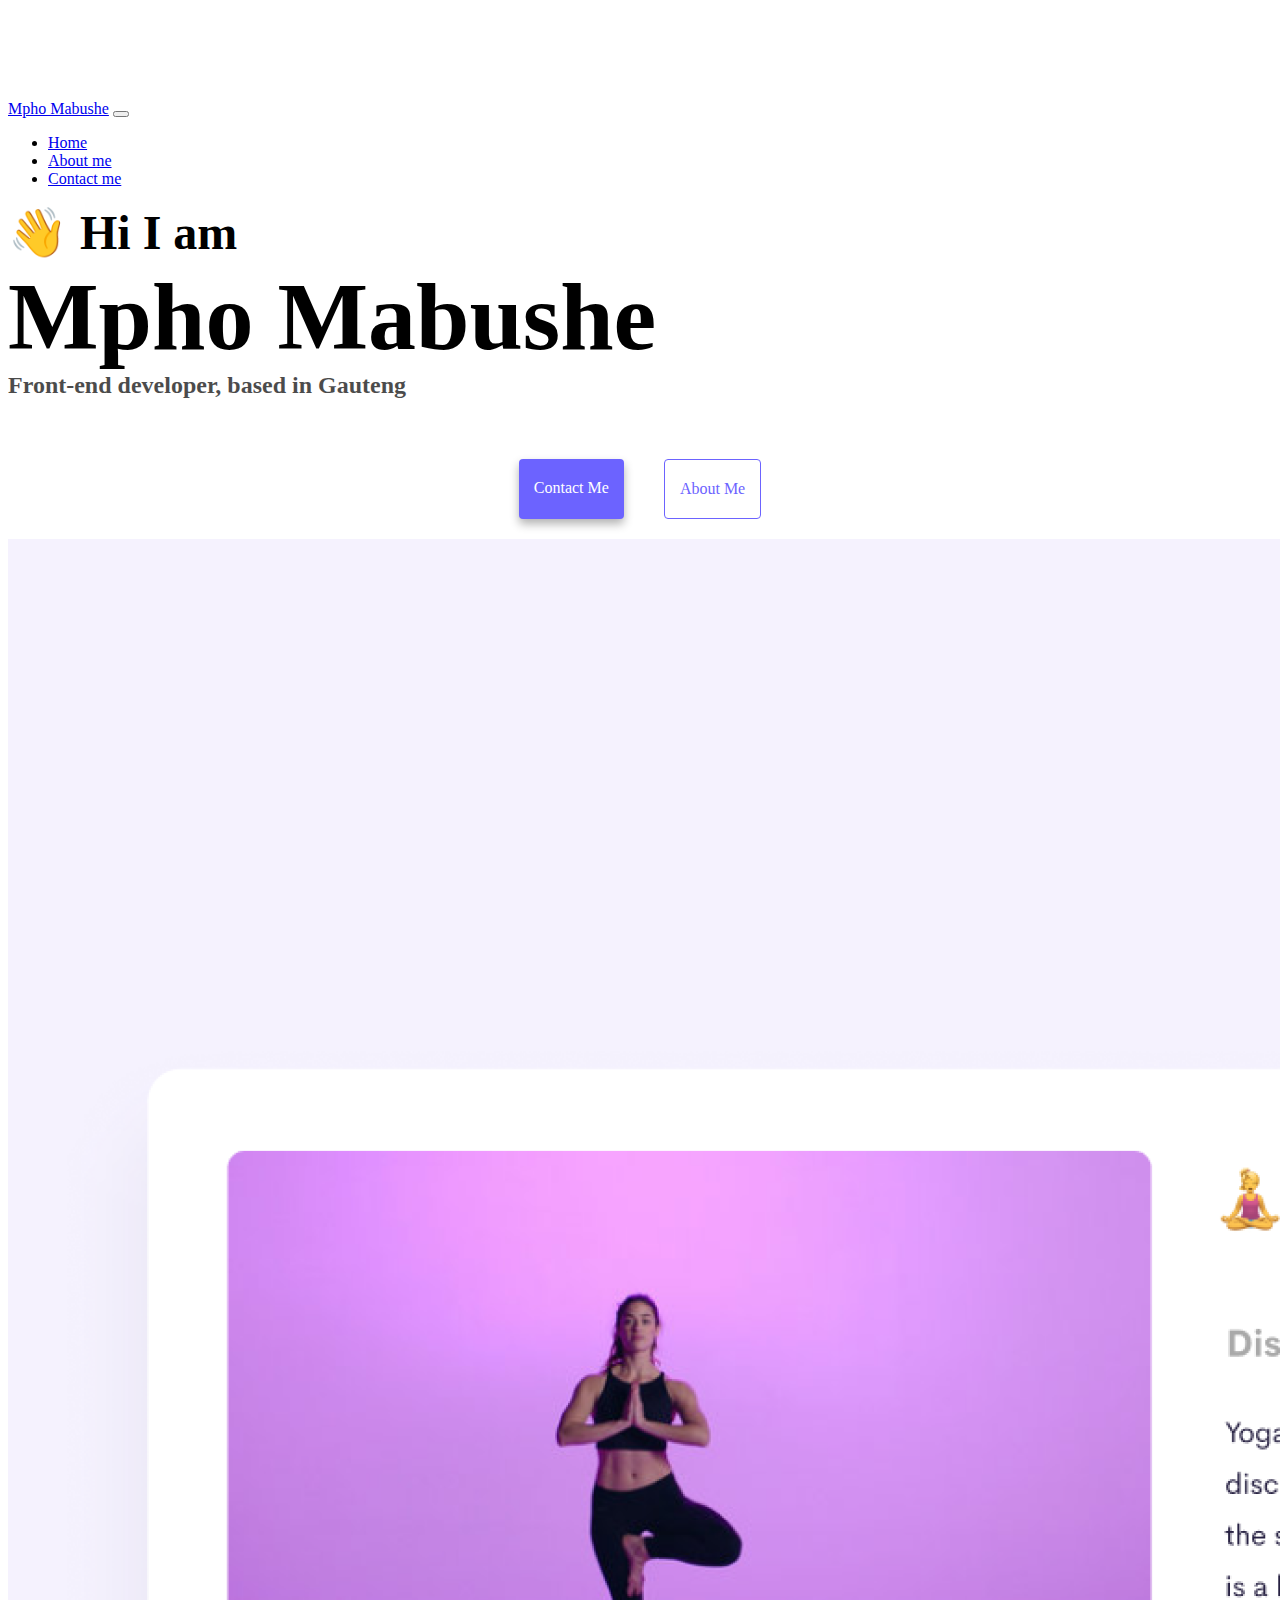
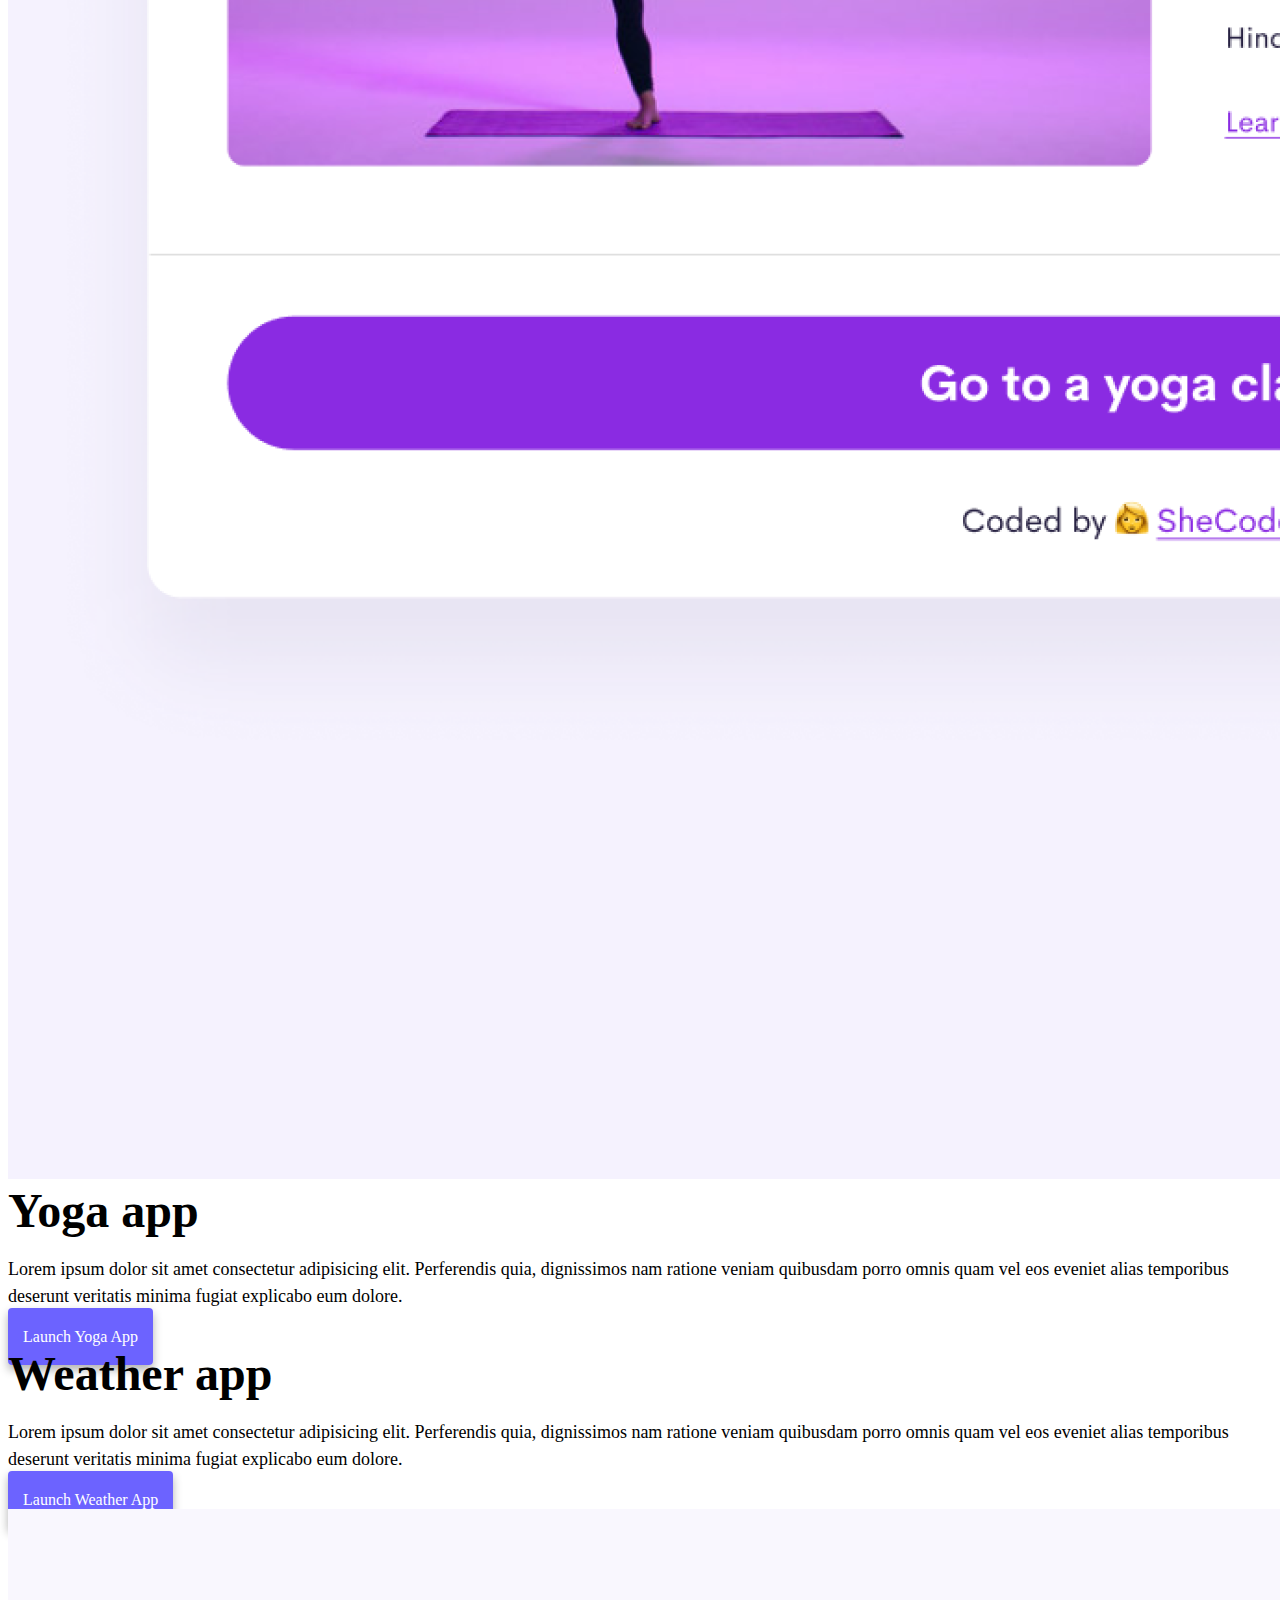
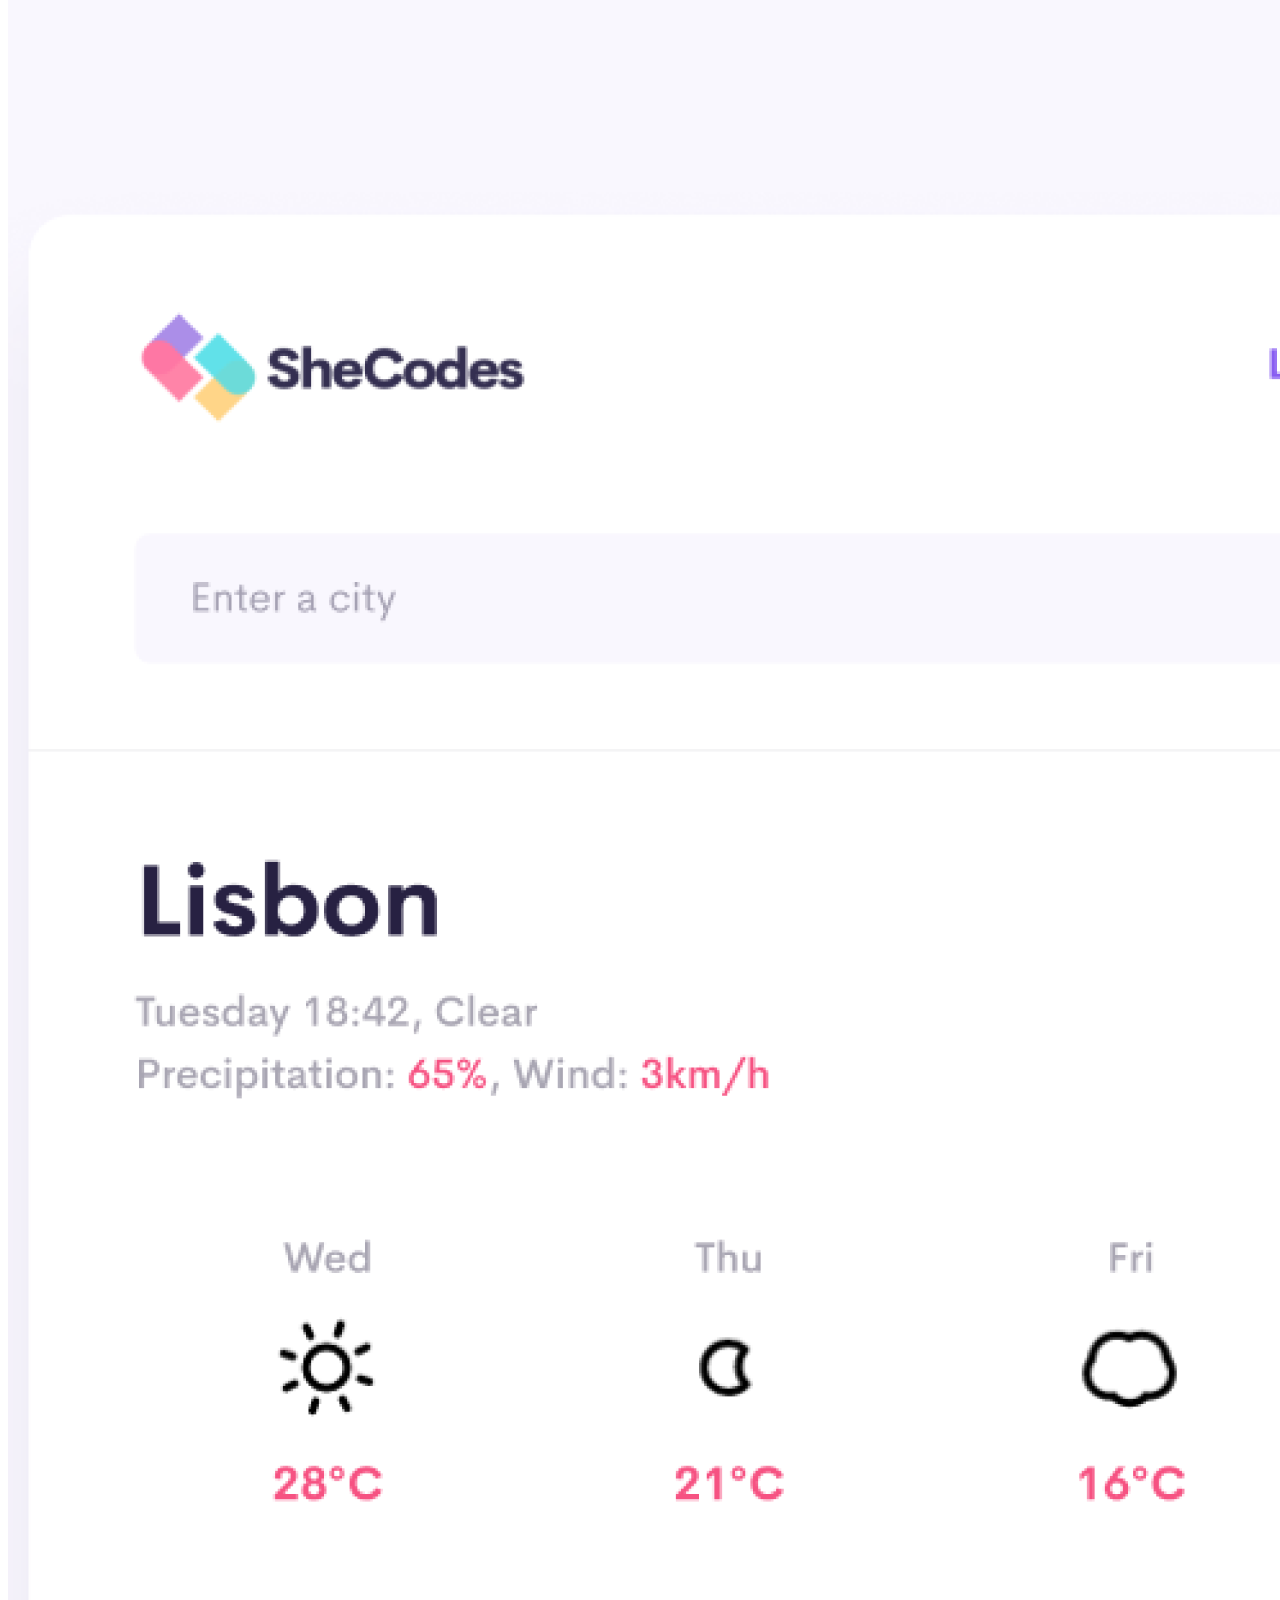
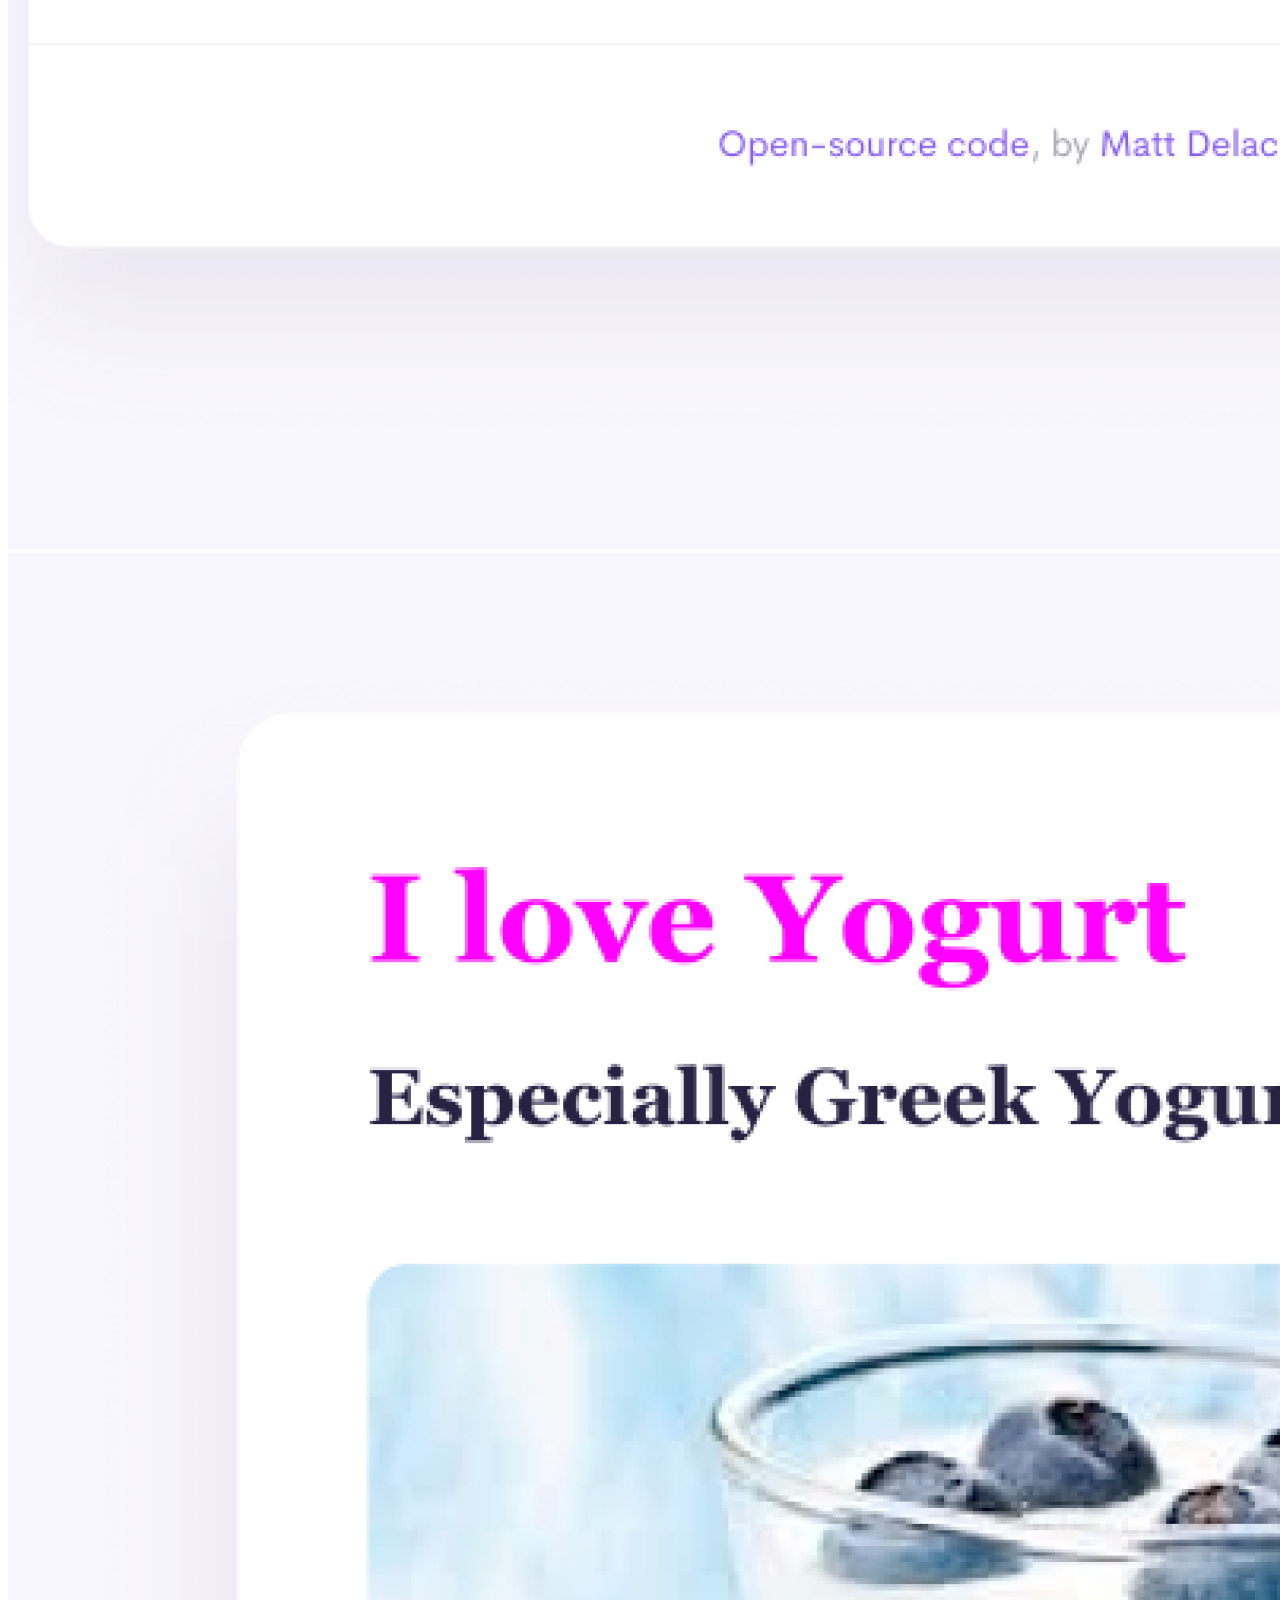
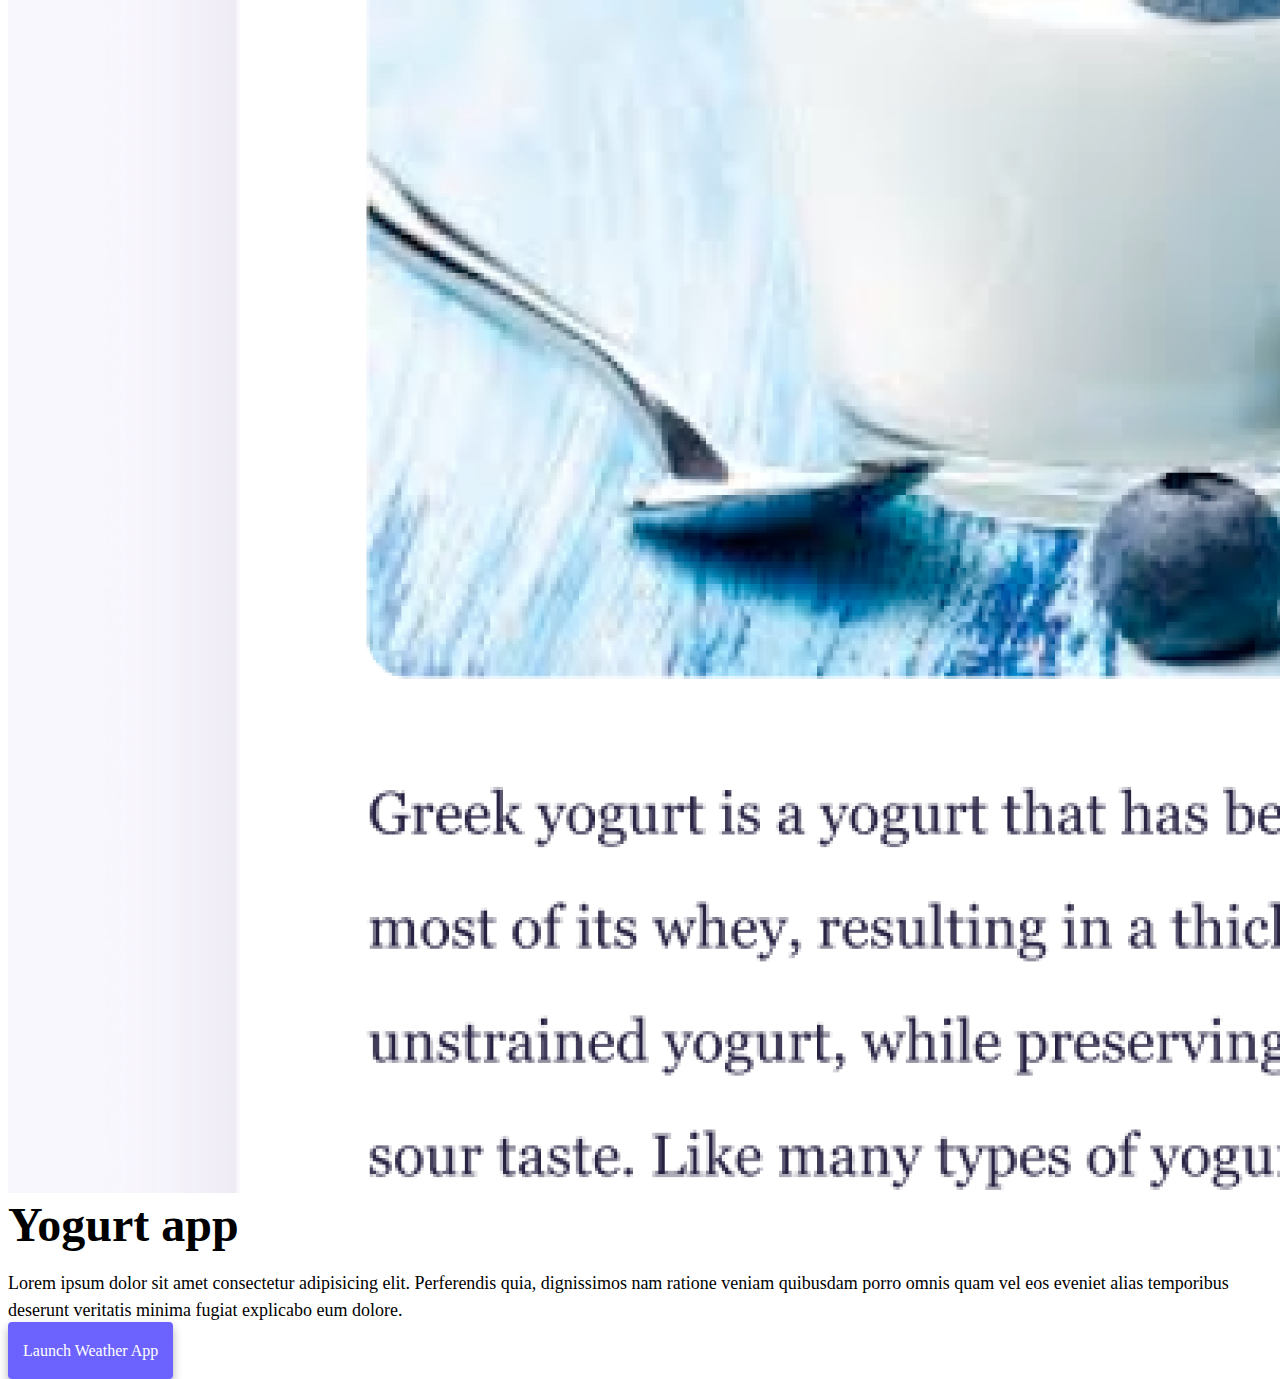
==== index.html @ cc830409 "Initial commit" ====
<!DOCTYPE html>
<html lang="en">
  <head>
    <meta charset="UTF-8" />
    <meta http-equiv="X-UA-Compatible" content="IE=edge" />
    <meta name="viewport" content="width=device-width, initial-scale=1.0" />
    <title>[YOUR NAME]</title>
    <link
      href="https://cdn.jsdelivr.net/npm/bootstrap@5.0.0-beta2/dist/css/bootstrap.min.css"
      rel="stylesheet"
      integrity="sha384-BmbxuPwQa2lc/FVzBcNJ7UAyJxM6wuqIj61tLrc4wSX0szH/Ev+nYRRuWlolflfl"
      crossorigin="anonymous"
    />
    <script
      src="https://cdn.jsdelivr.net/npm/bootstrap@5.0.0-beta2/dist/js/bootstrap.bundle.min.js"
      integrity="sha384-b5kHyXgcpbZJO/tY9Ul7kGkf1S0CWuKcCD38l8YkeH8z8QjE0GmW1gYU5S9FOnJ0"
      crossorigin="anonymous"
    ></script>
    <link rel="stylesheet" href="style.css" />
  </head>
  <body>
    <nav class="navbar navbar-expand-lg navbar-light bg-light fixed-top">
      <div class="container">
        <a class="navbar-brand" href="index.html">Mpho Mabushe</a>
        <button
          class="navbar-toggler"
          type="button"
          data-bs-toggle="collapse"
          data-bs-target="#navbarNav"
          aria-controls="navbarNav"
          aria-expanded="false"
          aria-label="Toggle navigation"
        >
          <span class="navbar-toggler-icon"></span>
        </button>
        <div class="collapse navbar-collapse" id="navbarNav">
          <ul class="navbar-nav">
            <li class="nav-item">
              <a class="nav-link active" aria-current="page" href="index.html"
                >Home</a
              >
            </li>
            <li class="nav-item">
              <a class="nav-link" href="about.html">About me</a>
            </li>
            <li class="nav-item">
              <a class="nav-link" href="about.html#contact">Contact me</a>
            </li>
          </ul>
        </div>
      </div>
    </nav>
    <h2 class="text-center">👋 Hi I am</h2>
    <h1 class="text-center">Mpho Mabushe</h1>
    <h3 class="text-center">Front-end developer, based in Gauteng</h3>
    <div class="navigation-links mb-5">
      <a href="about.html#contact" class="primary-link">Contact me</a>
      <a href="about.html" class="secondary-link">About me</a>
    </div>
    <div class="container">
      <div class="row">
        <div class="col-6">
          <img src="images/yoga.png" class="img-fluid rounded" />
        </div>
        <div class="col-6">
          <h2 class="mb-3">Yoga app</h2>
          <p>
            Lorem ipsum dolor sit amet consectetur adipisicing elit. Perferendis
            quia, dignissimos nam ratione veniam quibusdam porro omnis quam vel
            eos eveniet alias temporibus deserunt veritatis minima fugiat
            explicabo eum dolore.
          </p>
          <div class="mt-5">
            <a href="#" class="primary-link">Launch Yoga App</a>
          </div>
        </div>
      </div>
      <div class="row mt-5">
        <div class="col-6">
          <h2 class="mb-3">Weather app</h2>
          <p>
            Lorem ipsum dolor sit amet consectetur adipisicing elit. Perferendis
            quia, dignissimos nam ratione veniam quibusdam porro omnis quam vel
            eos eveniet alias temporibus deserunt veritatis minima fugiat
            explicabo eum dolore.
          </p>
          <div class="mt-5">
            <a href="#" class="primary-link">Launch Weather App</a>
          </div>
        </div>
        <div class="col-6">
          <img src="images/weather.png" class="img-fluid rounded" />
        </div>
      </div>
      <div class="row mt-5">
        <div class="col-6">
          <img src="images/yogurt.png" class="img-fluid rounded" />
        </div>
        <div class="col-6">
          <h2 class="mb-3">Yogurt app</h2>
          <p>
            Lorem ipsum dolor sit amet consectetur adipisicing elit. Perferendis
            quia, dignissimos nam ratione veniam quibusdam porro omnis quam vel
            eos eveniet alias temporibus deserunt veritatis minima fugiat
            explicabo eum dolore.
          </p>
          <div class="mt-5">
            <a href="#" class="primary-link">Launch Weather App</a>
          </div>
        </div>
      </div>
    </div>
  </body>
</html>
---- style.css ----
:root {
  --primary-color: #6c63ff;
  --secondary-color: #f5f2fe;
  --box-shadow: 0 5px 10px rgba(0, 0, 0, 0.3);
}

body {
  margin-top: 100px;
}

h1,
h2,
h3 {
  margin: 0;
}

h1 {
  font-size: 96px;
}

h2 {
  font-size: 48px;
}

h3 {
  font-size: 24px;
  opacity: 0.7;
}

p {
  font-size: 18px;
  line-height: 1.5;
}

.navigation-links {
  display: flex;
  margin-top: 40px;
  justify-content: center;
}

.navigation-links a {
  margin: 20px;
}

.primary-link {
  border-radius: 4px;
  padding: 20px 15px;
  text-decoration: none;
  text-transform: capitalize;
  background: var(--primary-color);
  box-shadow: var(--box-shadow);
  color: white;
}

.secondary-link {
  border-radius: 4px;
  padding: 20px 15px;
  text-decoration: none;
  text-transform: capitalize;
  color: var(--primary-color);
  border: 1px solid var(--primary-color);
}

.homepage-link {
  color: var(--primary-color);
  text-align: center;
  display: block;
}

.about-paragraphs {
  margin: 30px 0;
}

.about-paragraphs p {
  margin: 10px;
}

.email-link {
  display: flex;
  justify-content: center;
  color: var(--primary-color);
  font-size: 28px;
  text-decoration: none;
}

.email-link:hover {
  text-decoration: underline;
}
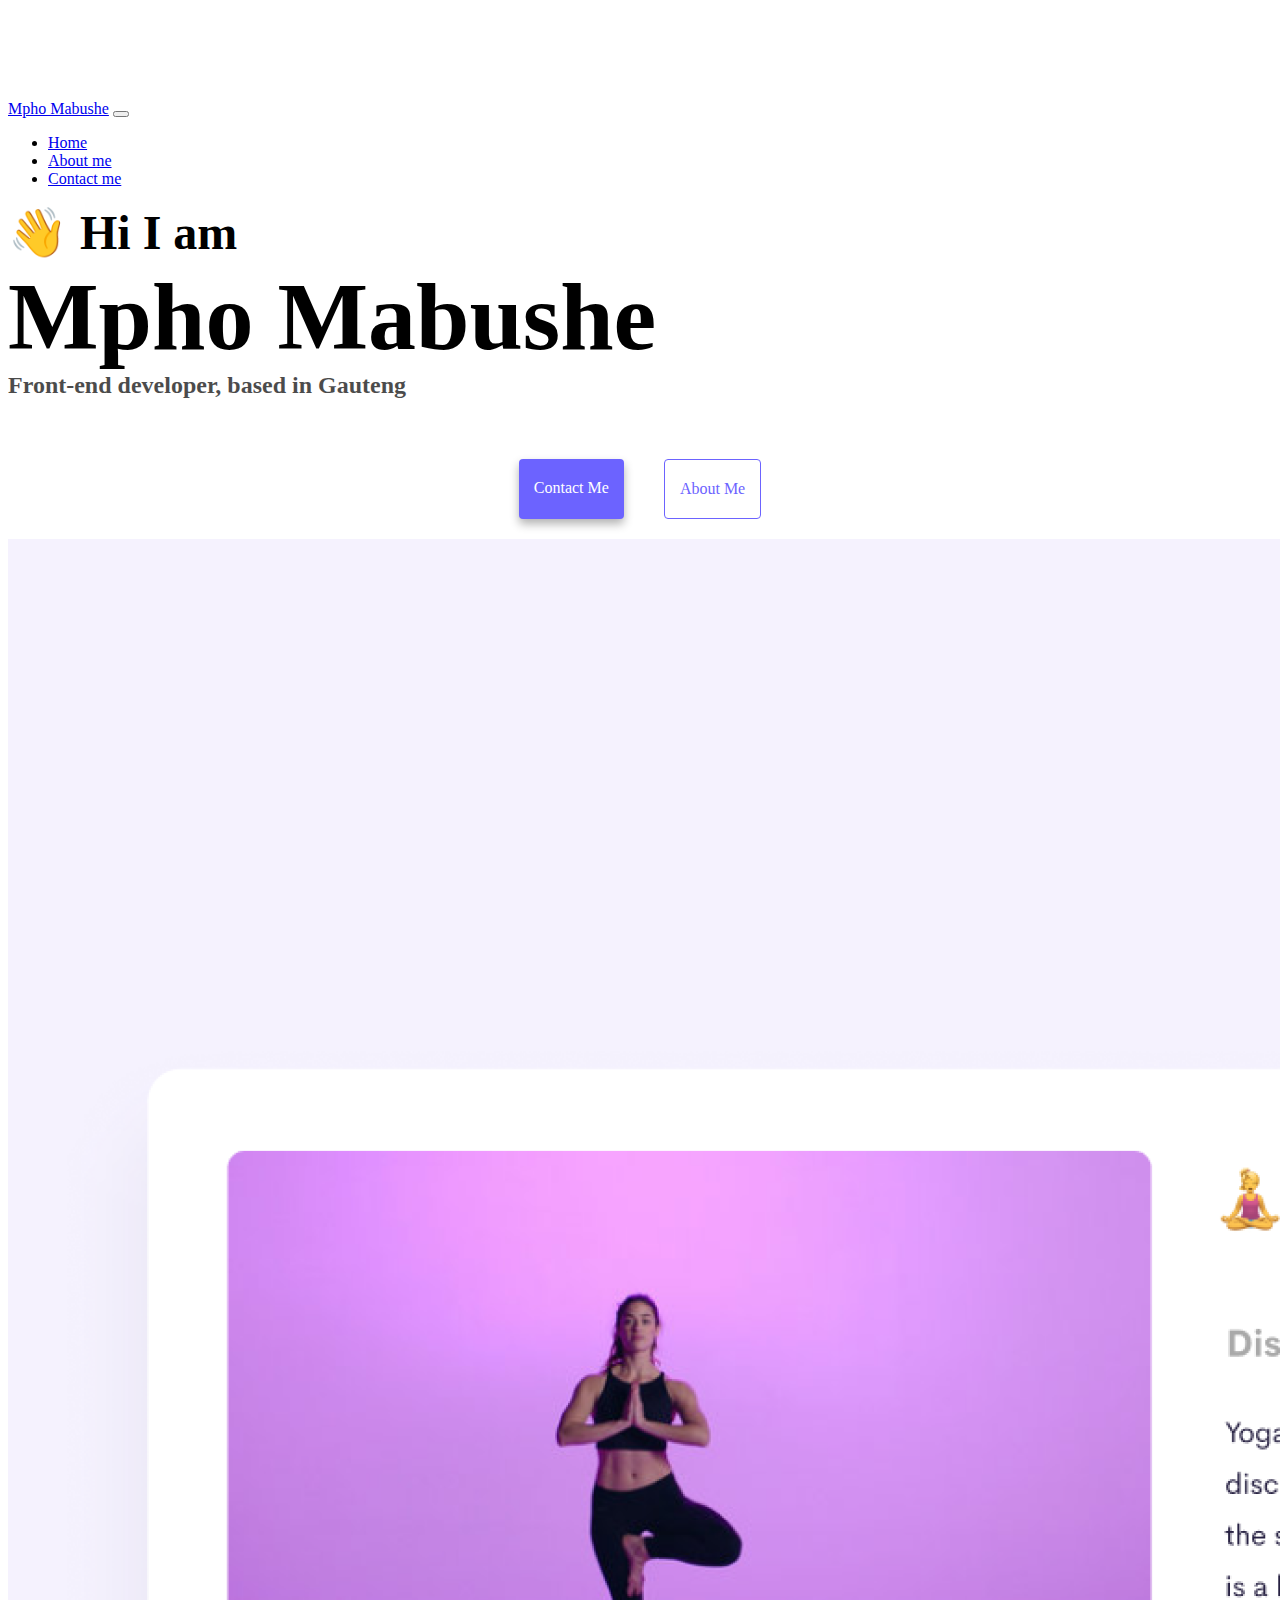
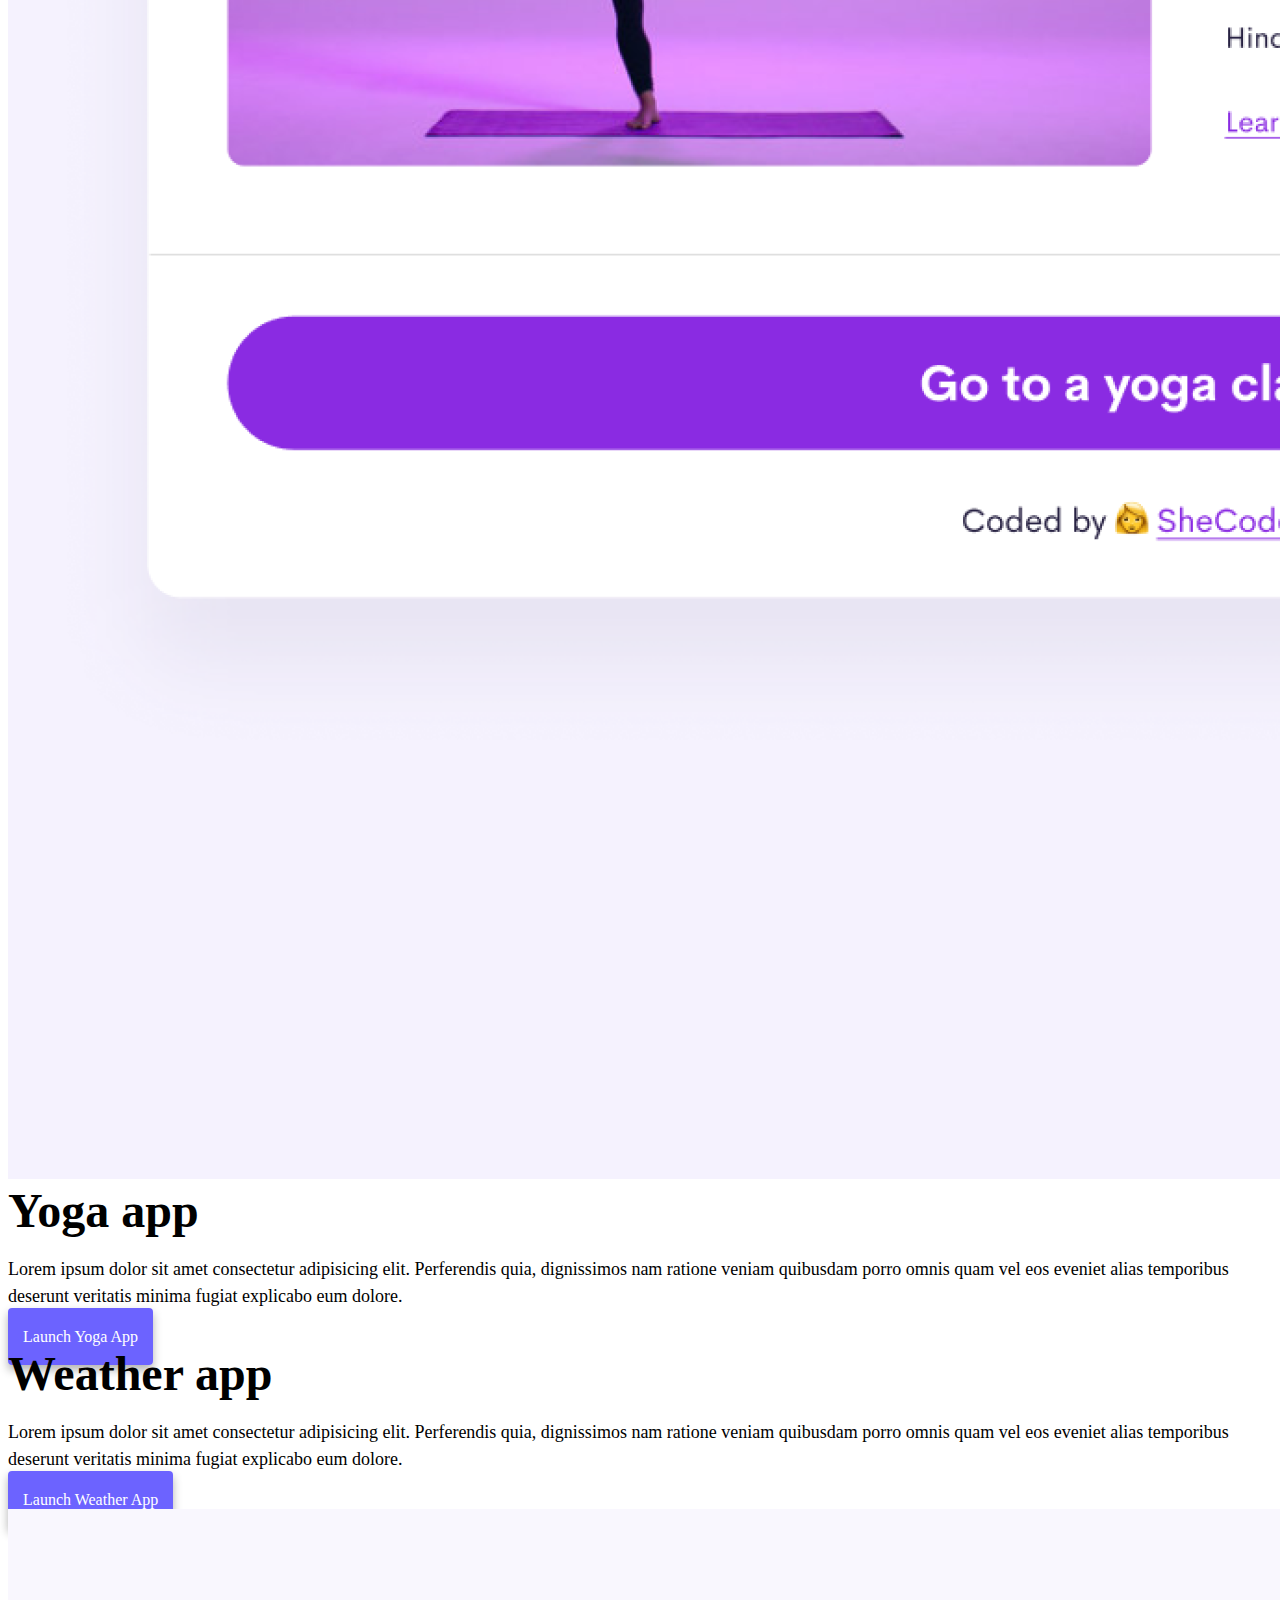
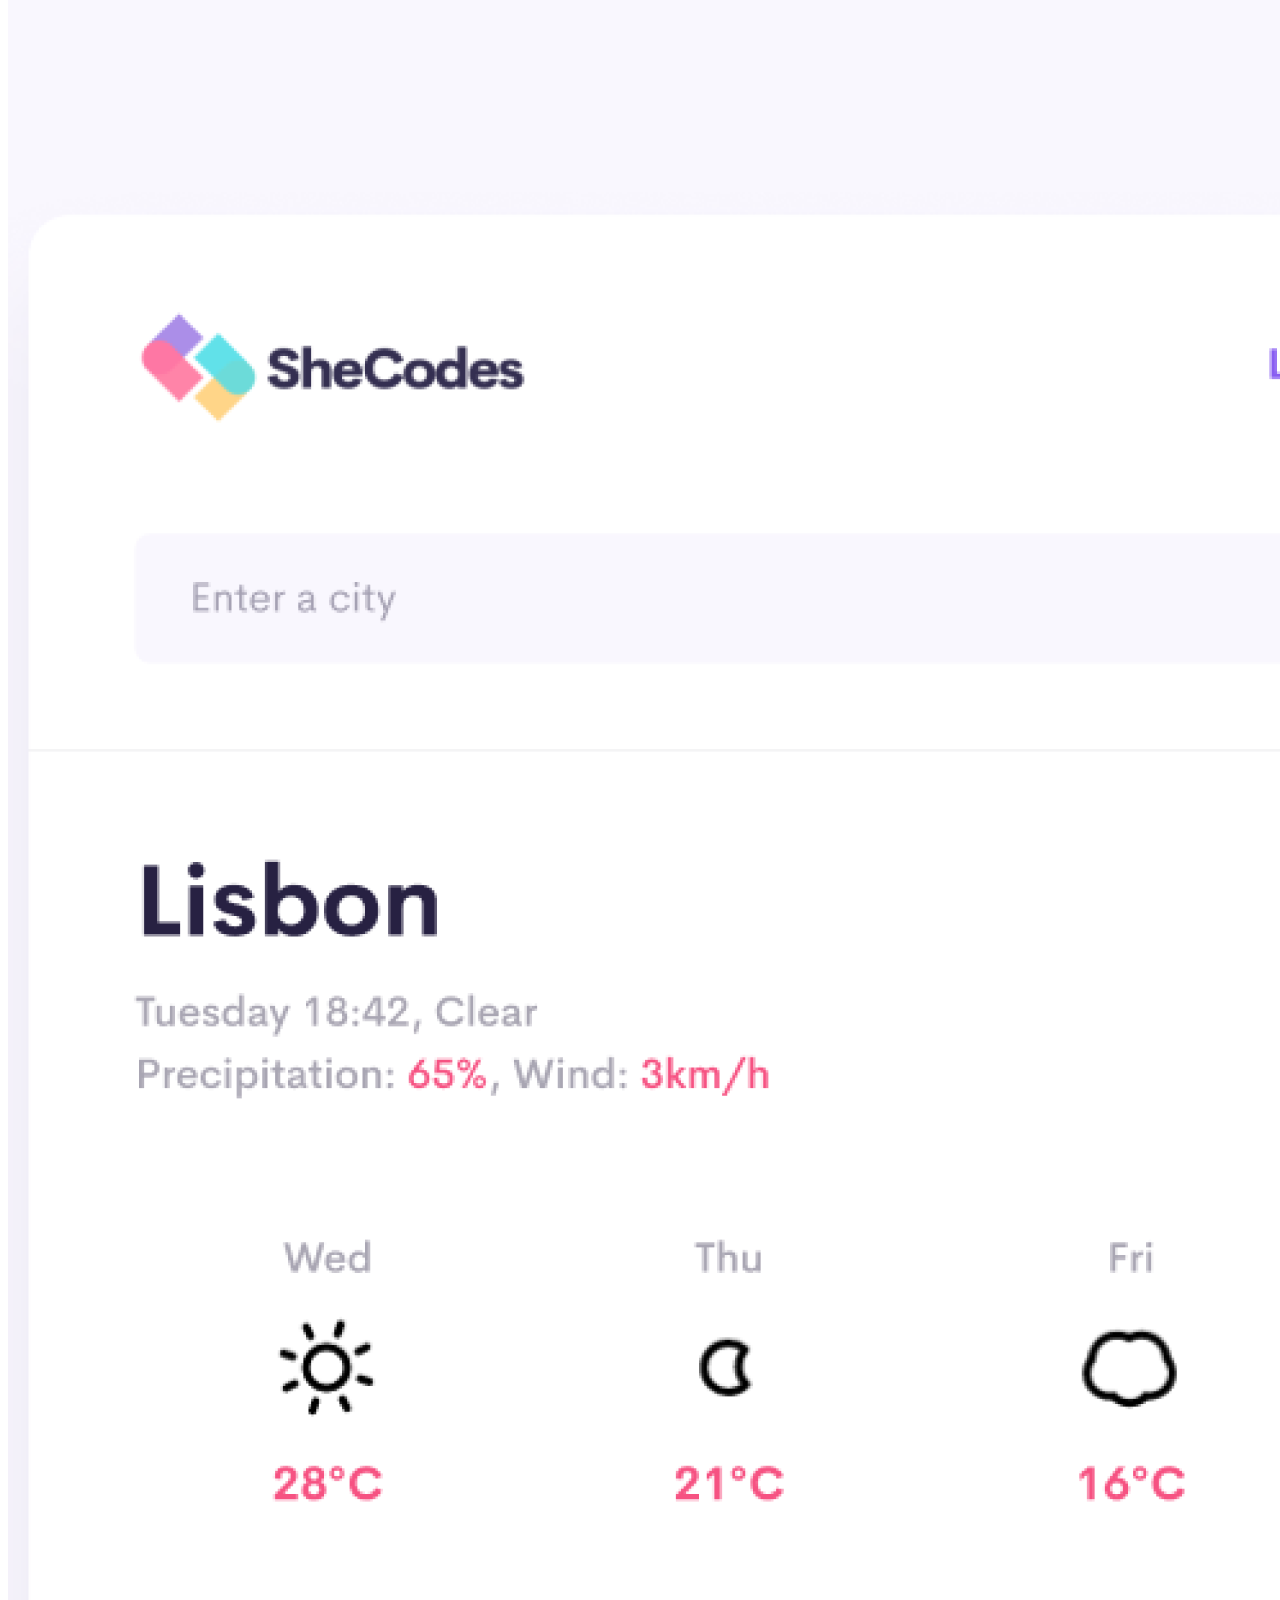
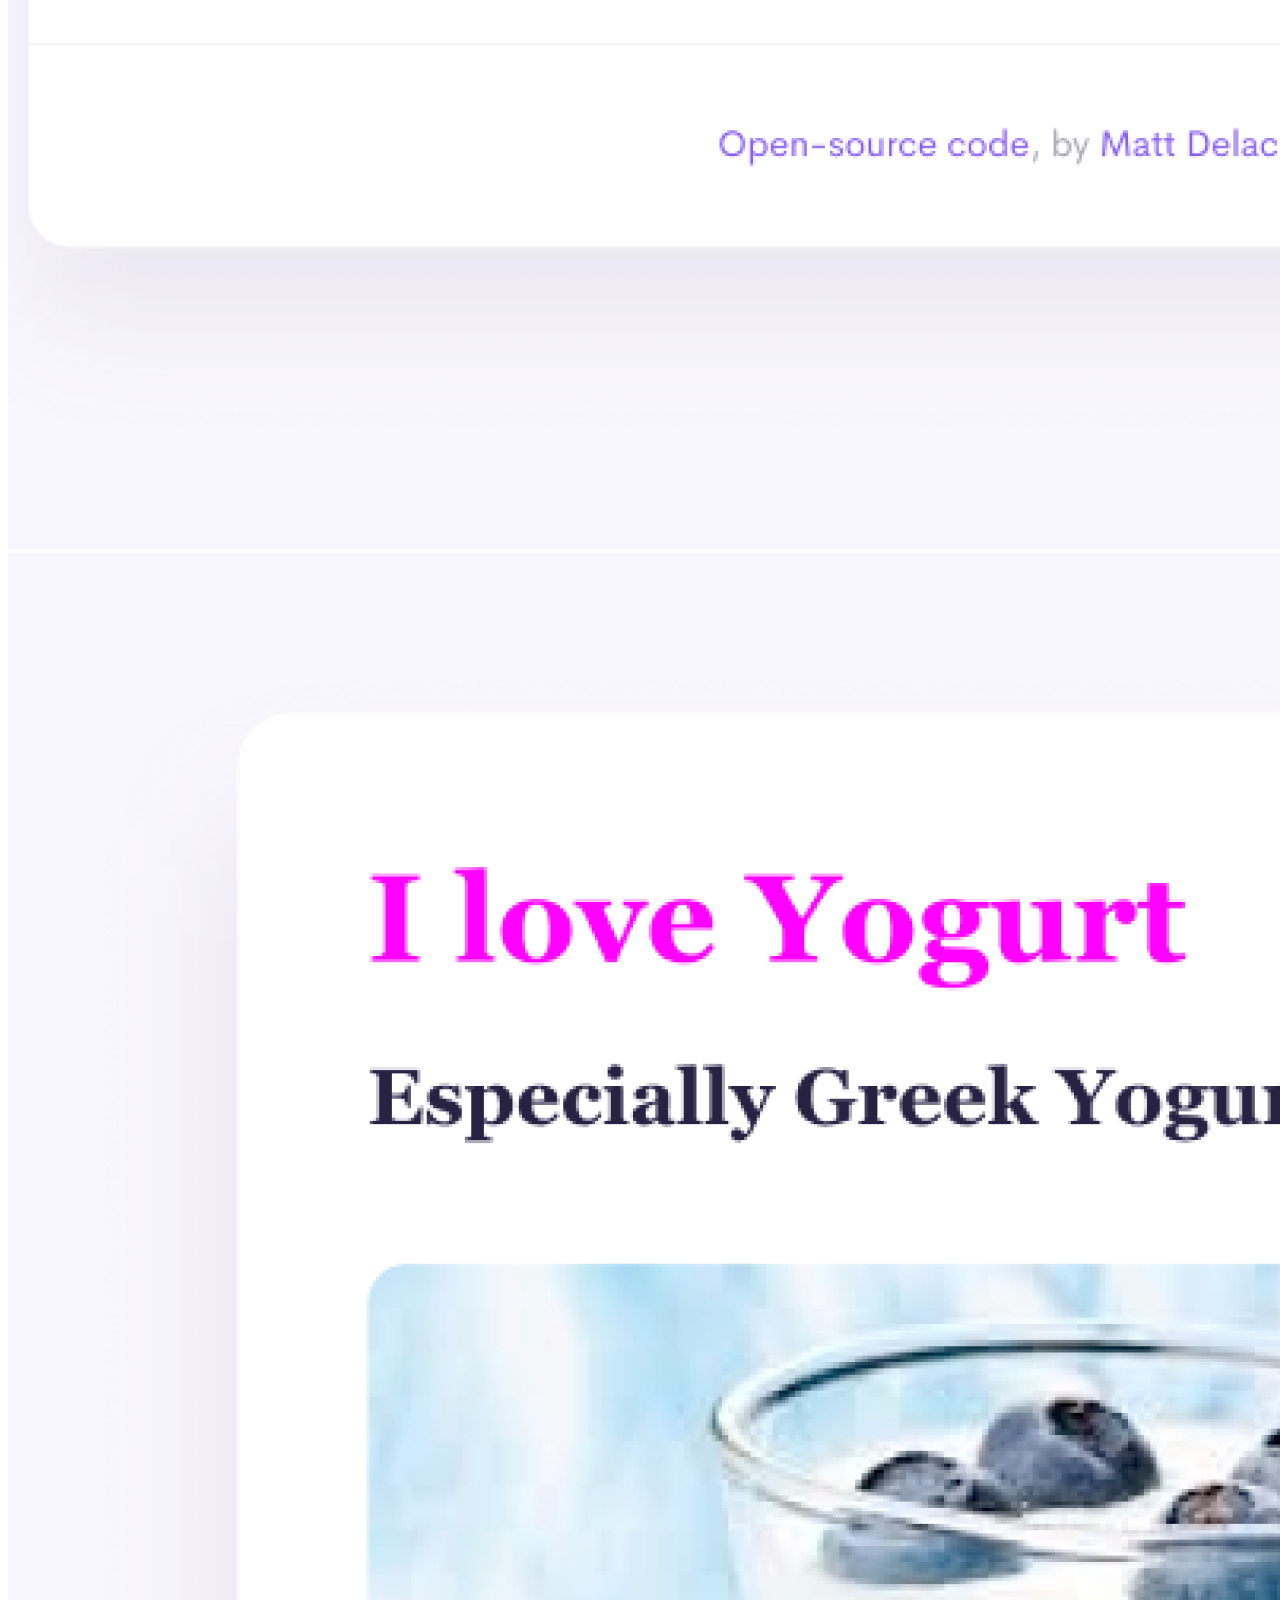
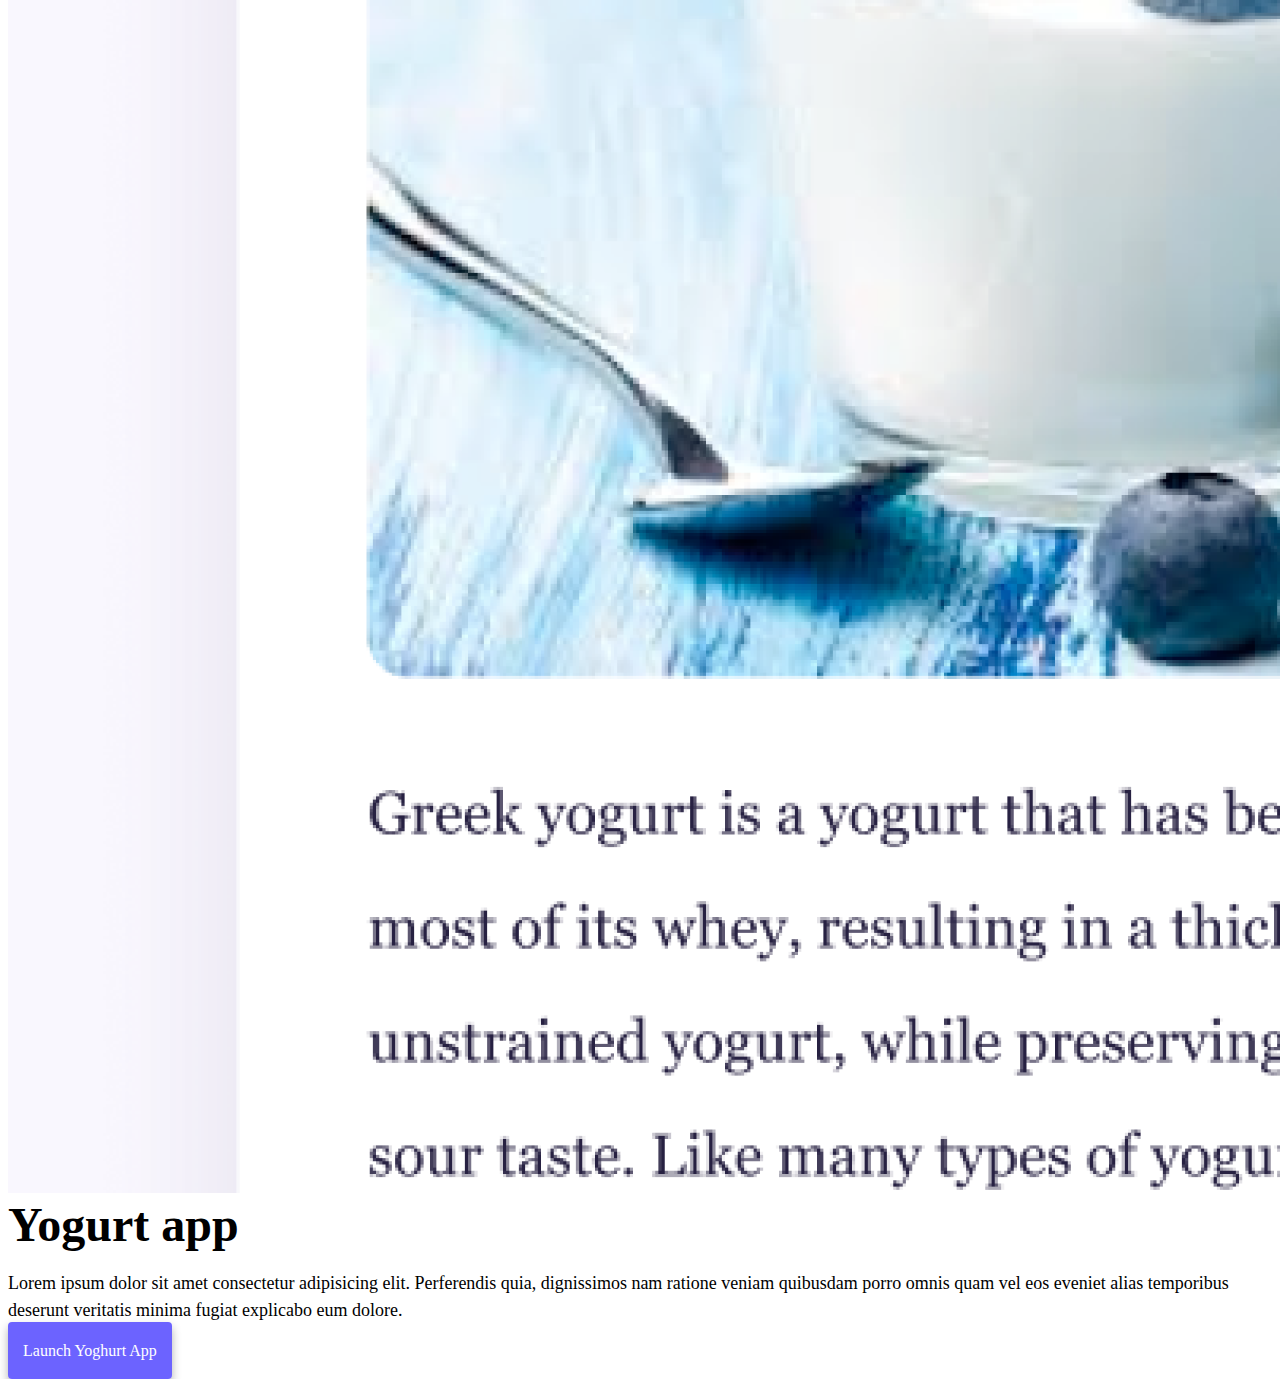
==== commit a009c95a: "updated html and css" ====
--- a/index.html
+++ b/index.html
@@ -1,114 +1,102 @@
 <!DOCTYPE html>
 <html lang="en">
-  <head>
-    <meta charset="UTF-8" />
-    <meta http-equiv="X-UA-Compatible" content="IE=edge" />
-    <meta name="viewport" content="width=device-width, initial-scale=1.0" />
-    <title>[YOUR NAME]</title>
-    <link
-      href="https://cdn.jsdelivr.net/npm/bootstrap@5.0.0-beta2/dist/css/bootstrap.min.css"
-      rel="stylesheet"
-      integrity="sha384-BmbxuPwQa2lc/FVzBcNJ7UAyJxM6wuqIj61tLrc4wSX0szH/Ev+nYRRuWlolflfl"
-      crossorigin="anonymous"
-    />
-    <script
-      src="https://cdn.jsdelivr.net/npm/bootstrap@5.0.0-beta2/dist/js/bootstrap.bundle.min.js"
-      integrity="sha384-b5kHyXgcpbZJO/tY9Ul7kGkf1S0CWuKcCD38l8YkeH8z8QjE0GmW1gYU5S9FOnJ0"
-      crossorigin="anonymous"
-    ></script>
-    <link rel="stylesheet" href="style.css" />
-  </head>
-  <body>
-    <nav class="navbar navbar-expand-lg navbar-light bg-light fixed-top">
-      <div class="container">
-        <a class="navbar-brand" href="index.html">Mpho Mabushe</a>
-        <button
-          class="navbar-toggler"
-          type="button"
-          data-bs-toggle="collapse"
-          data-bs-target="#navbarNav"
-          aria-controls="navbarNav"
-          aria-expanded="false"
-          aria-label="Toggle navigation"
-        >
-          <span class="navbar-toggler-icon"></span>
-        </button>
-        <div class="collapse navbar-collapse" id="navbarNav">
-          <ul class="navbar-nav">
-            <li class="nav-item">
-              <a class="nav-link active" aria-current="page" href="index.html"
-                >Home</a
-              >
-            </li>
-            <li class="nav-item">
-              <a class="nav-link" href="about.html">About me</a>
-            </li>
-            <li class="nav-item">
-              <a class="nav-link" href="about.html#contact">Contact me</a>
-            </li>
-          </ul>
-        </div>
+
+<head>
+  <meta charset="UTF-8" />
+  <meta http-equiv="X-UA-Compatible" content="IE=edge" />
+  <meta name="viewport" content="width=device-width, initial-scale=1.0" />
+  <title>Mpho Mabushe</title>
+  <link href="https://cdn.jsdelivr.net/npm/bootstrap@5.0.0-beta2/dist/css/bootstrap.min.css" rel="stylesheet"
+    integrity="sha384-BmbxuPwQa2lc/FVzBcNJ7UAyJxM6wuqIj61tLrc4wSX0szH/Ev+nYRRuWlolflfl" crossorigin="anonymous" />
+  <script src="https://cdn.jsdelivr.net/npm/bootstrap@5.0.0-beta2/dist/js/bootstrap.bundle.min.js"
+    integrity="sha384-b5kHyXgcpbZJO/tY9Ul7kGkf1S0CWuKcCD38l8YkeH8z8QjE0GmW1gYU5S9FOnJ0"
+    crossorigin="anonymous"></script>
+  <link rel="stylesheet" href="style.css" />
+</head>
+
+<body>
+  <nav class="navbar navbar-expand-lg navbar-light bg-light fixed-top">
+    <div class="container">
+      <a class="navbar-brand" href="index.html">Mpho Mabushe</a>
+      <button class="navbar-toggler" type="button" data-bs-toggle="collapse" data-bs-target="#navbarNav"
+        aria-controls="navbarNav" aria-expanded="false" aria-label="Toggle navigation">
+        <span class="navbar-toggler-icon"></span>
+      </button>
+      <div class="collapse navbar-collapse" id="navbarNav">
+        <ul class="navbar-nav">
+          <li class="nav-item">
+            <a class="nav-link active" aria-current="page" href="index.html" title="Home page">Home</a>
+          </li>
+          <li class="nav-item">
+            <a class="nav-link" href="about.html" title="About Mpho Mabushe">About me</a>
+          </li>
+          <li class="nav-item">
+            <a class="nav-link" href="about.html#contact" title="Contact Mpho">Contact me</a>
+          </li>
+        </ul>
       </div>
-    </nav>
-    <h2 class="text-center">👋 Hi I am</h2>
-    <h1 class="text-center">Mpho Mabushe</h1>
-    <h3 class="text-center">Front-end developer, based in Gauteng</h3>
-    <div class="navigation-links mb-5">
-      <a href="about.html#contact" class="primary-link">Contact me</a>
-      <a href="about.html" class="secondary-link">About me</a>
     </div>
-    <div class="container">
-      <div class="row">
-        <div class="col-6">
-          <img src="images/yoga.png" class="img-fluid rounded" />
-        </div>
-        <div class="col-6">
-          <h2 class="mb-3">Yoga app</h2>
-          <p>
-            Lorem ipsum dolor sit amet consectetur adipisicing elit. Perferendis
-            quia, dignissimos nam ratione veniam quibusdam porro omnis quam vel
-            eos eveniet alias temporibus deserunt veritatis minima fugiat
-            explicabo eum dolore.
-          </p>
-          <div class="mt-5">
-            <a href="#" class="primary-link">Launch Yoga App</a>
-          </div>
-        </div>
+  </nav>
+  <h2 class="text-center">👋 Hi I am</h2>
+  <h1 class="text-center">Mpho Mabushe</h1>
+  <h3 class="text-center">Front-end developer, based in Gauteng</h3>
+  <div class="navigation-links mb-5">
+    <a href="about.html#contact" class="primary-link" title="Contact">Contact me</a>
+    <a href="about.html" class="secondary-link" title="about me">About me</a>
+  </div>
+  <div class="container">
+    <div class="row">
+      <div class="col-6">
+        <img src="images/yoga.png" class="img-fluid rounded img" />
       </div>
-      <div class="row mt-5">
-        <div class="col-6">
-          <h2 class="mb-3">Weather app</h2>
-          <p>
-            Lorem ipsum dolor sit amet consectetur adipisicing elit. Perferendis
-            quia, dignissimos nam ratione veniam quibusdam porro omnis quam vel
-            eos eveniet alias temporibus deserunt veritatis minima fugiat
-            explicabo eum dolore.
-          </p>
-          <div class="mt-5">
-            <a href="#" class="primary-link">Launch Weather App</a>
-          </div>
-        </div>
-        <div class="col-6">
-          <img src="images/weather.png" class="img-fluid rounded" />
-        </div>
-      </div>
-      <div class="row mt-5">
-        <div class="col-6">
-          <img src="images/yogurt.png" class="img-fluid rounded" />
-        </div>
-        <div class="col-6">
-          <h2 class="mb-3">Yogurt app</h2>
-          <p>
-            Lorem ipsum dolor sit amet consectetur adipisicing elit. Perferendis
-            quia, dignissimos nam ratione veniam quibusdam porro omnis quam vel
-            eos eveniet alias temporibus deserunt veritatis minima fugiat
-            explicabo eum dolore.
-          </p>
-          <div class="mt-5">
-            <a href="#" class="primary-link">Launch Weather App</a>
-          </div>
+      <div class="col-6">
+        <h2 class="mb-3">Yoga app</h2>
+        <p>
+          Lorem ipsum dolor sit amet consectetur adipisicing elit. Perferendis
+          quia, dignissimos nam ratione veniam quibusdam porro omnis quam vel
+          eos eveniet alias temporibus deserunt veritatis minima fugiat
+          explicabo eum dolore.
+        </p>
+        <div class="mt-5">
+          <a href="#" class="primary-link" title="Yoga app">Launch Yoga App</a>
         </div>
       </div>
     </div>
-  </body>
-</html>
+    <div class="row mt-5">
+      <div class="col-6">
+        <h2 class="mb-3">Weather app</h2>
+        <p>
+          Lorem ipsum dolor sit amet consectetur adipisicing elit. Perferendis
+          quia, dignissimos nam ratione veniam quibusdam porro omnis quam vel
+          eos eveniet alias temporibus deserunt veritatis minima fugiat
+          explicabo eum dolore.
+        </p>
+        <div class="mt-5">
+          <a href="#" class="primary-link" title="weather app">Launch Weather App</a>
+        </div>
+      </div>
+      <div class="col-6">
+        <img src="images/weather.png" class="img-fluid rounded img" />
+      </div>
+    </div>
+    <div class="row mt-5">
+      <div class="col-6">
+        <img src="images/yogurt.png" class="img-fluid rounded img" />
+      </div>
+      <div class="col-6">
+        <h2 class="mb-3">Yogurt app</h2>
+        <p>
+          Lorem ipsum dolor sit amet consectetur adipisicing elit. Perferendis
+          quia, dignissimos nam ratione veniam quibusdam porro omnis quam vel
+          eos eveniet alias temporibus deserunt veritatis minima fugiat
+          explicabo eum dolore.
+        </p>
+        <div class="mt-5">
+          <a href="#" class="primary-link" title="Yoghurt app">Launch Yoghurt App</a>
+        </div>
+      </div>
+    </div>
+  </div>
+</body>
+
+</html>--- a/style.css
+++ b/style.css
@@ -86,3 +86,10 @@
 .email-link:hover {
   text-decoration: underline;
 }
+
+@media (max-width: 576px) {
+  .img {
+    display: none;
+  }
+
+}